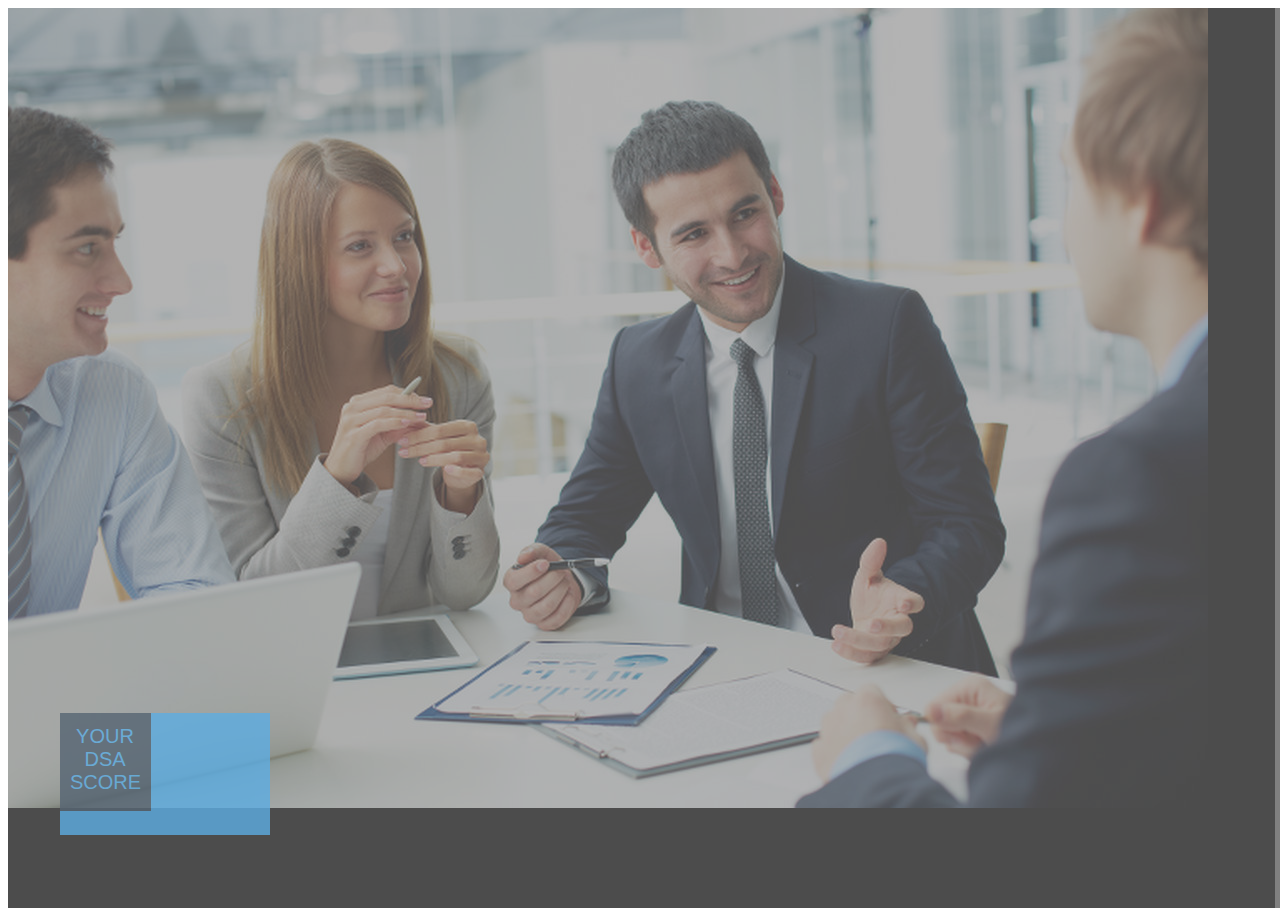
==== index.html @ 9235e546 "moved more files around" ====
<!doc html>
<head>
	<html lang="en">
	<meta charset="utf-8">
	<meta http-equiv="x-ua-compatible" content="ie=edge">
	<title>greg's Practice Layout</title>
	<meta name="description" content="">
    <meta name="viewport" content="width=device-width, initial-scale=1">
    <link rel="stylesheet" type="text/css" href="layoutCSS.css">


</head>

<body>
	<div id = "container">
		<div class="wrapper">
		</div>
    </div>
    <div class="dsaWrapper">
    	<div class="dsaGrayBG">
    		<div class="dsaTextWrapper">YOUR
    			<div class="dsaText">DSA
    				<div class="dsaScore">SCORE
    				</div>
    			</div>
    		</div>
    	</div>
    </div>


</body>
</html>
---- layoutCSS.css ----
#container {
	width:100%;
    height:100%;
    background-color:gray;
    position: absolute;
    
}

.wrapper {
	width: 99%;
	height: 100%;
	background-color: black;
	opacity: 0.4;
	position: relative;
	background-image: url('group_v.jpg');
	background-repeat: no-repeat;

}

.dsaWrapper {
	width: 210px;
	height: 122px;
	bottom: 65px;
	left: 60px;
	opacity: 0.8;
	position: absolute;
	background-color: #5DADE2;
	z-index: 20;
}

.dsaGrayBG {
	width: 91px;
	height: 98px;
	bottom: 0px;
	left: 0px;
	background-color: #566573;
	position: relative;
}

.dsaTextWrapper {
	width: 70px;
	height: 20px;
	top: 12px;
	left: 10px;
	background-color: transparent;
	position: relative;
	color: #5DADE2;
	text-align: center;
	font-size: 20px;
	font-family: Helvetica;
	vertical-align: middle;

}

.dsaText {
	font-size: 20px;
}

.dsaScore {
	font-size: 20px;
}
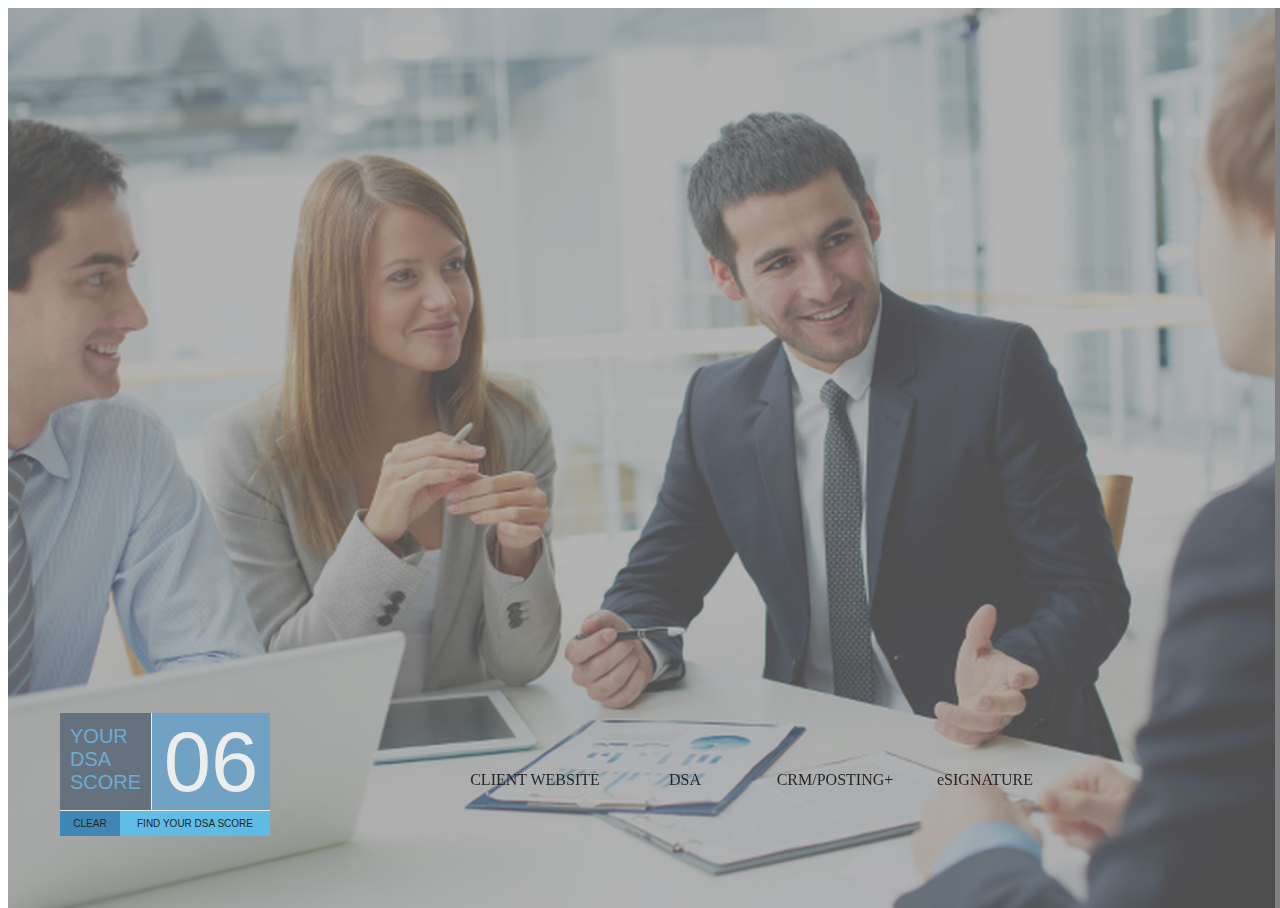
==== commit 31eb66e7: "start of navBar" ====
--- a/index.html
+++ b/index.html
@@ -25,7 +25,25 @@
     			</div>
     		</div>
     	</div>
-    </div>
+        <div class="numbWrapper">
+            <div class="numbBG">06
+            </div>
+        </div>
+        <div class="whBoxClear">
+            <div class="clearTxtBG">
+                <div class="cleartxtBox">CLEAR
+                    <div class="findScoreBox">FIND YOUR DSA SCORE
+                    </div>
+            </div>
+         </div>
+
+        <div id="btmNavBar">
+            <div class="client">CLIENT WEBSITE</div>
+                <div class="dsa">DSA</div>
+                     <div class="crm">CRM/POSTING+</div>
+                        <div class="eSig">eSIGNATURE</div>
+                    
+        </div>
 
 
 </body>
--- a/layoutCSS.css
+++ b/layoutCSS.css
@@ -13,7 +13,8 @@
 	opacity: 0.4;
 	position: relative;
 	background-image: url('group_v.jpg');
-	background-repeat: no-repeat;
+	background-size: cover;
+	
 
 }
 
@@ -45,7 +46,7 @@
 	background-color: transparent;
 	position: relative;
 	color: #5DADE2;
-	text-align: center;
+	text-align: left;
 	font-size: 20px;
 	font-family: Helvetica;
 	vertical-align: middle;
@@ -54,11 +55,146 @@
 
 .dsaText {
 	font-size: 20px;
+	text-align: left;
 }
 
 .dsaScore {
 	font-size: 20px;
-}
-
-
-
+	text-align: left;
+}
+
+.numbWrapper {
+	background-color: white;
+	width: 119px;
+	height: 98px;
+	left: 91px;
+	bottom: 98px;
+	position: relative;
+}
+
+.numbBG {
+	background-color: #5499C7;
+	opacity: 0.9;
+	width: 118px;
+	height: 98px;
+	left: 1px;
+	bottom: 0px;
+	position: relative;
+	font-size: 85px;
+	color: white;
+	text-align: center;
+	font-family: Arial;
+}
+
+.whBoxClear {
+	background-color: white;
+	width: 210px;
+	height: 25px;
+	left: 0px;
+	bottom: 99px;
+	position: relative;
+}
+
+.clearTxtBG {
+	background-color: #5DADE2;
+	width: 210px;
+	height: 24px;
+	left: 0px;
+	bottom: -1px;
+	position: relative;
+}
+
+.cleartxtBox {
+	background-color: #2980B9;
+	width: 60px;
+	height: 25px;
+	left: 0px;
+	bottom: 0px;
+	position: relative;
+	text-align: center;
+	font-size: 10px;
+	font-family: Helvetica;
+	line-height: 25px;
+}
+
+.findScoreBox {
+	background-color: #4FC3F7;
+	width: 150px;
+	height: 25px;
+	left: 60px;
+	bottom: 25px;
+	position: relative;
+	text-align: center;
+	font-size: 10px;
+	font-family: Arial;
+	line-height: 25px;
+}
+
+#btmNavBar {
+	background-color: transparent;
+	width: 650px;
+	height: 60px;
+	left: 400px;
+	bottom: 25px;
+	position: absolute;
+	
+}
+
+
+.client {
+	background-color: transparent;
+	width: 150px;
+	height: 60px;
+	left: 0px;
+	bottom: 0px;
+	line-height: 60px;
+	position: relative;
+	text-align: center;
+	
+
+}
+
+
+.dsa {
+	background-color: transparent;
+	width: 150px;
+	height: 60px;
+	left: 150px;
+	bottom: 60px;
+	line-height: 60px;
+	position: relative;
+	text-align: center;
+	
+
+}
+
+.crm {
+	background-color: transparent;
+	width: 150px;
+	height: 60px;
+	left: 300px;
+	bottom: 120px;
+	line-height: 60px;
+	position: relative;
+	text-align: center;
+	
+
+}
+	
+.eSig {
+	background-color: transparent;
+	width: 150px;
+	height: 60px;
+	left: 450px;
+	bottom: 180px;
+	line-height: 60px;
+	position: relative;
+	text-align: center;
+	
+
+}	
+
+
+
+
+
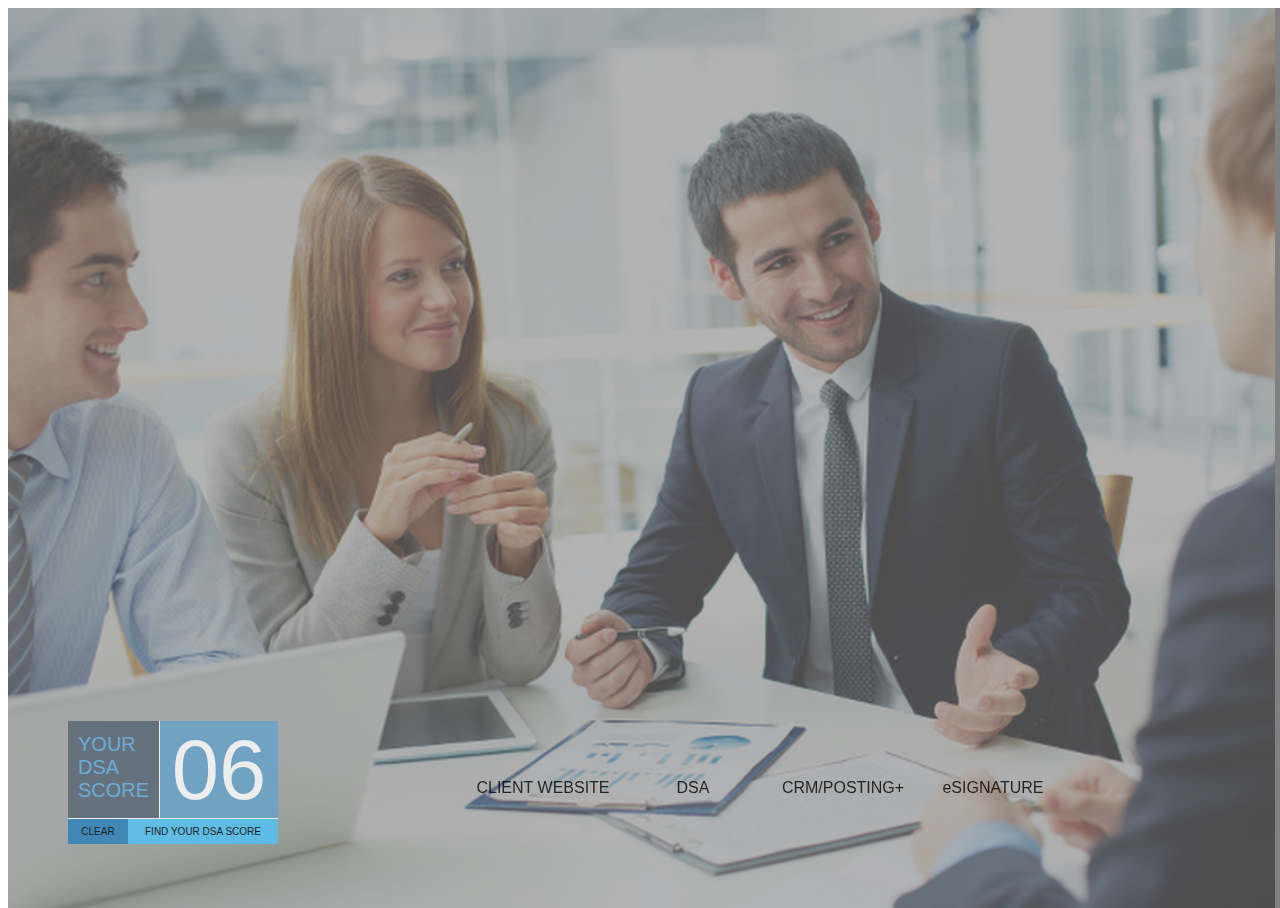
==== commit 06e2b156: "created another index and css file with cleaner code" ====
--- a/index.html
+++ b/index.html
@@ -13,9 +13,8 @@
 
 <body>
 	<div id = "container">
-		<div class="wrapper">
-		</div>
-    </div>
+		<div class="wrapper"></div>
+    
     <div class="dsaWrapper">
     	<div class="dsaGrayBG">
     		<div class="dsaTextWrapper">YOUR
@@ -44,7 +43,7 @@
                         <div class="eSig">eSIGNATURE</div>
                     
         </div>
-
+    </div>
 
 </body>
 </html>--- a/layoutCSS.css
+++ b/layoutCSS.css
@@ -48,7 +48,7 @@
 	color: #5DADE2;
 	text-align: left;
 	font-size: 20px;
-	font-family: Helvetica;
+	font-family: helvetica;
 	vertical-align: middle;
 
 }
@@ -137,6 +137,7 @@
 	left: 400px;
 	bottom: 25px;
 	position: absolute;
+	font-family: Arial;
 	
 }
 
